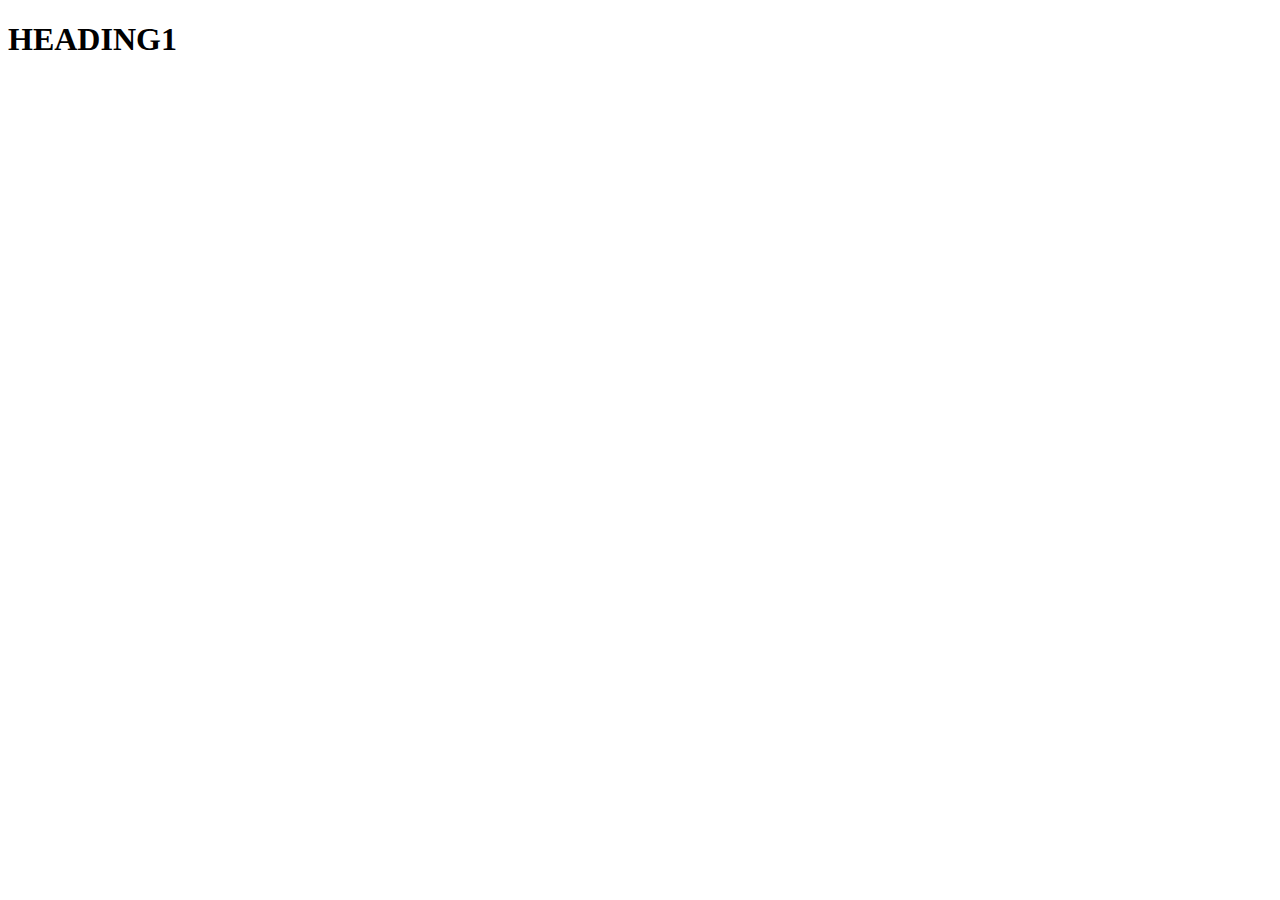
==== Day 2/index.html @ 943799ab "Update Day 2" ====
<!DOCTYPE html>
<html lang="en">
<head>
    <meta charset="UTF-8">
    <meta name="viewport" content="width=device-width, initial-scale=1.0">
    <title>Document</title>
</head>
<body>
    <h1>HEADING1</h1>
</body>
</html>
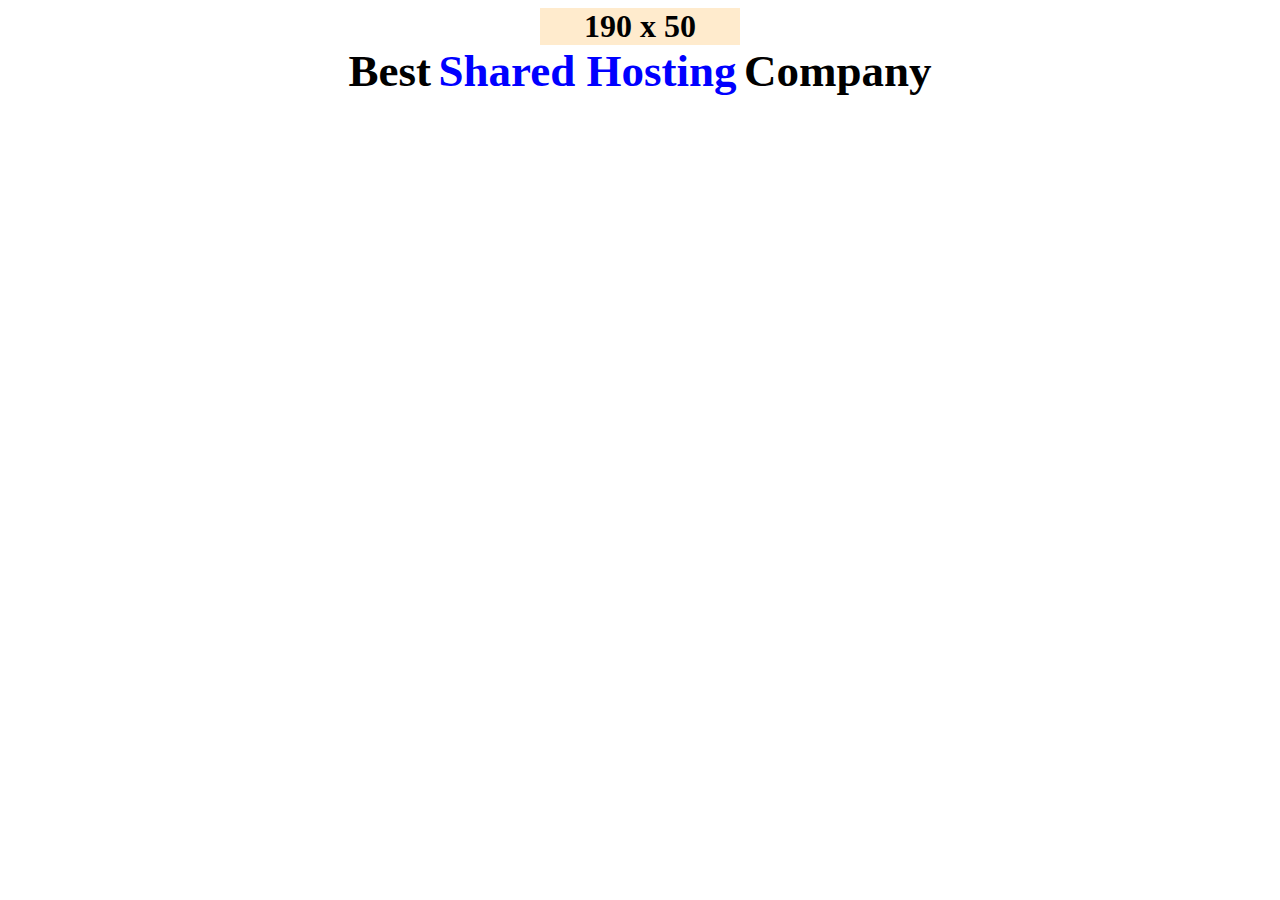
==== commit 41131762: "BTVN_BUOI2" ====
--- a/Day 2/index.html
+++ b/Day 2/index.html
@@ -3,9 +3,15 @@
 <head>
     <meta charset="UTF-8">
     <meta name="viewport" content="width=device-width, initial-scale=1.0">
-    <title>Document</title>
+    <title>BaiTapBuoi2</title>
+    <link rel="stylesheet" href="./index.css">
 </head>
 <body>
-    <h1>HEADING1</h1>
+   <h1>190 x 50</h1>
+<div> 
+    <h2 style="display: inline;">Best</h2>
+    <h2 style="display: inline; color: blue;">Shared Hosting</h2>
+    <h2 style="display: inline;"> Company</h2>
+</div>
 </body>
 </html>--- a/Day 2/index.css
+++ b/Day 2/index.css
@@ -0,0 +1,11 @@
+h1{
+    width: 200px;
+    background-color: blanchedalmond;
+    text-align: center;
+    margin: 0 auto;
+
+}
+div{
+    text-align: center;
+    font-size: 30px;
+}